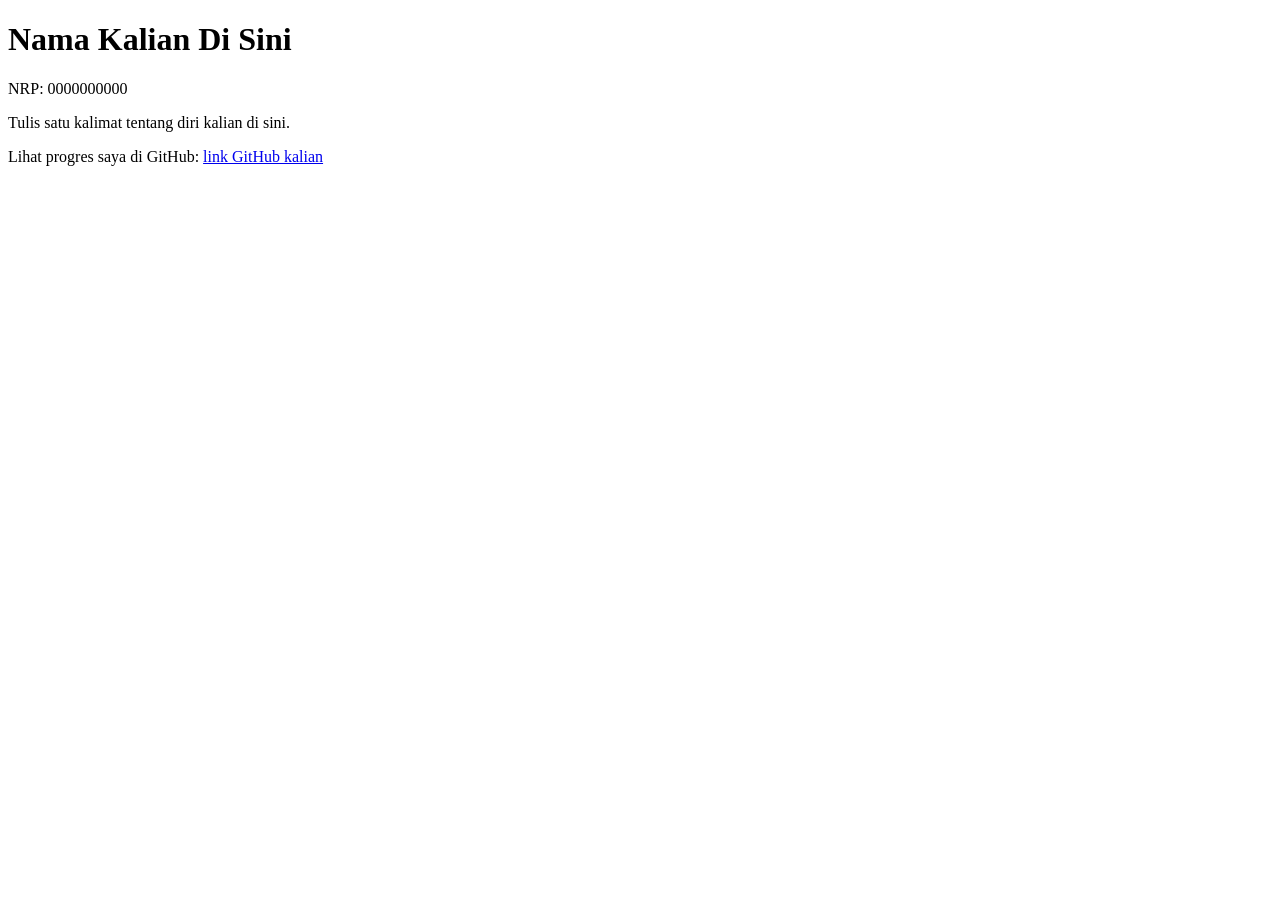
==== m00/index.html @ 54da8389 "Initial commit" ====
<!DOCTYPE html>
<html lang="id">
<head>
  <meta charset="utf-8">
  <meta name="viewport" content="width=device-width, initial-scale=1">
  <title>Untitled</title>
</head>
<body>

  <h1 id="nama">Nama Kalian Di Sini</h1>
  <p id="nrp">NRP: 0000000000</p>
  <p id="bio">Tulis satu kalimat tentang diri kalian di sini.</p>
  <p>Lihat progres saya di GitHub: <a id="github" href="#">link GitHub kalian</a></p>

</body>
</html>
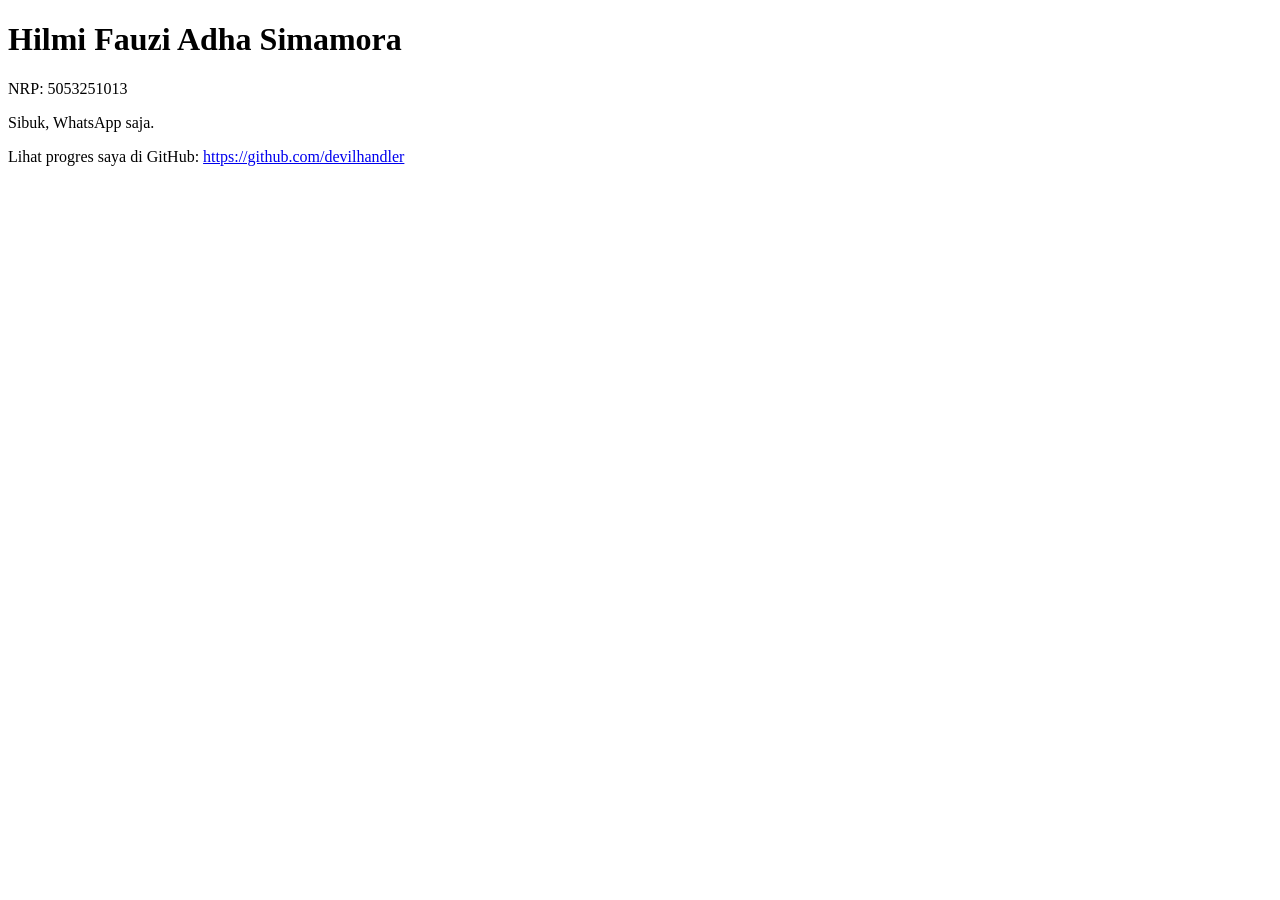
==== commit 7e486c7e: "Selesaikan pertemuan 0" ====
--- a/m00/index.html
+++ b/m00/index.html
@@ -3,14 +3,14 @@
 <head>
   <meta charset="utf-8">
   <meta name="viewport" content="width=device-width, initial-scale=1">
-  <title>Untitled</title>
+  <title>Taman Baca RW 04</title>
 </head>
 <body>
 
-  <h1 id="nama">Nama Kalian Di Sini</h1>
-  <p id="nrp">NRP: 0000000000</p>
-  <p id="bio">Tulis satu kalimat tentang diri kalian di sini.</p>
-  <p>Lihat progres saya di GitHub: <a id="github" href="#">link GitHub kalian</a></p>
+  <h1 id="nama">Hilmi Fauzi Adha Simamora</h1>
+  <p id="nrp">NRP: 5053251013</p>
+  <p id="bio">Sibuk, WhatsApp saja.</p>
+  <p>Lihat progres saya di GitHub: <a id="github" href="https://github.com/devilhandler">https://github.com/devilhandler</a></p>
 
 </body>
 </html>
